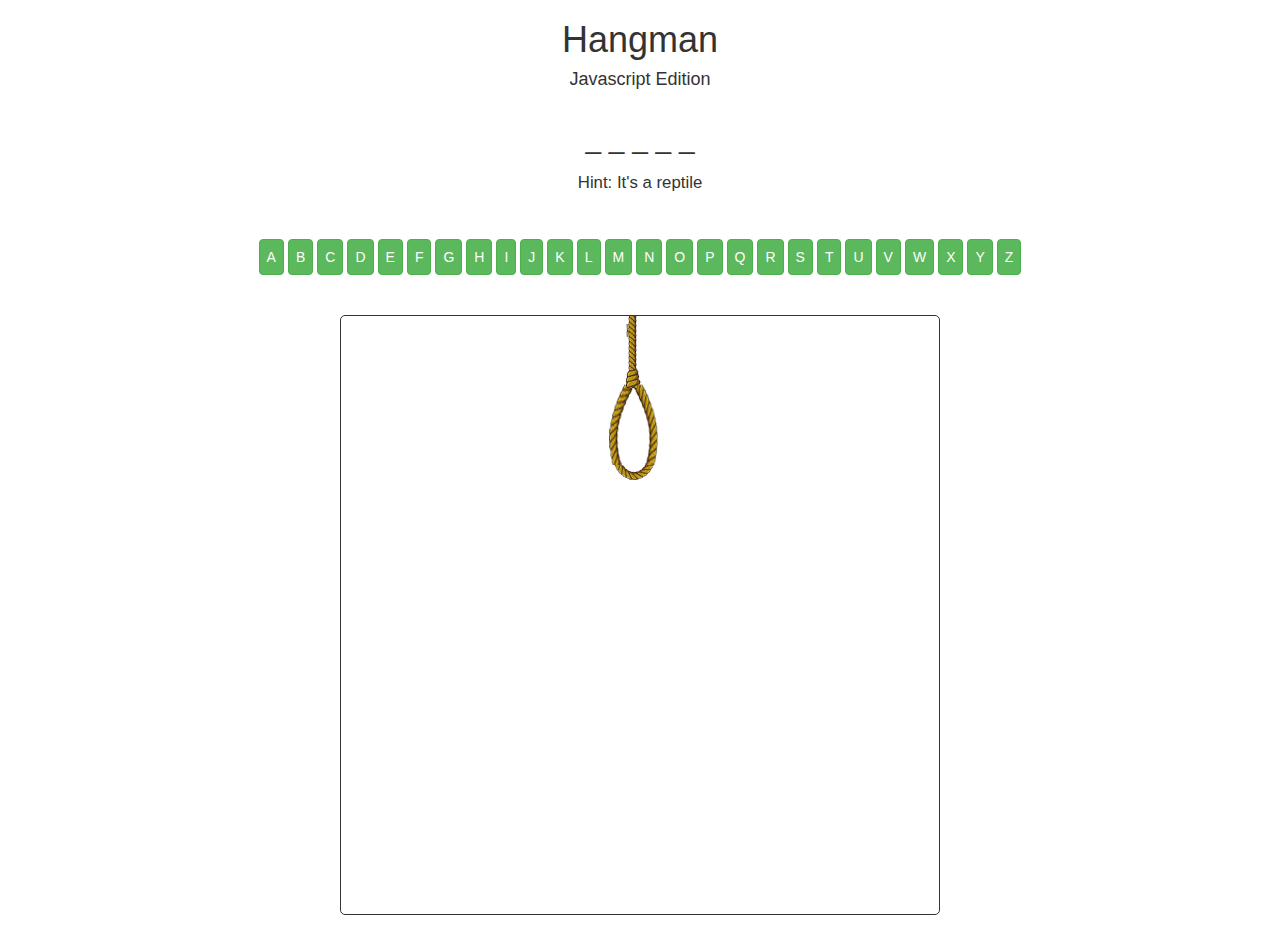
==== Labs/Lab7/index.html @ f2d5b7a1 "Added finished lab7 files" ====
<!DOCTYPE html>
<html>
    <head>
        <title>Hangman</title>
        <link  href="css/styles.css" rel="stylesheet" type="text/css" />
        <link href="https://fonts.googleapis.com/css?family=Pacifico" rel="stylesheet">
        <link href="https://maxcdn.bootstrapcdn.com/bootstrap/3.3.7/css/bootstrap.min.css" rel="stylesheet" integrity="sha384-BVYiiSIFeK1dGmJRAkycuHAHRg32OmUcww7on3RYdg4Va+PmSTsz/K68vbdEjh4u" crossorigin="anonymous">
        
        <script src="https://ajax.googleapis.com/ajax/libs/jquery/3.2.1/jquery.min.js"></script>
        <script src="https://maxcdn.bootstrapcdn.com/bootstrap/3.3.7/js/bootstrap.min.js" integrity="sha384-Tc5IQib027qvyjSMfHjOMaLkfuWVxZxUPnCJA7l2mCWNIpG9mGCD8wGNIcPD7Txa" crossorigin="anonymous"></script>
        
        <meta name="viewport" content="width=device-width, initial-scale=1">
        
    </head>
    <body>
        <div class='container text-center'>
            <header>
                <h1>Hangman</h1>
                <h4>Javascript Edition</h4>
            </header>
            
            <div id="word"></div>
            <div id="letters"></div>
            
            <div id="man">
                <img src="img/stick_0.png" id="hangImg">
            </div>
            
            <div id="won">
                <h2>You Won!</h2>
                <button class="replayBtn btn btn-success">Play Again</button>
            </div>
            
            <div id="lost">
                <h2>You Lost!</h2>
                <button class="replayBtn btn btn-warning">Play Again</button>
            </div>
        </div>
        
        <script src="js/hangman.js"></script>
        
    </body>
</html>
---- Labs/Lab7/css/styles.css ----
#won, #lost {
    display: none;
}

#word, #letters {
    padding: 20px 0px;
}

#man {
    margin: 20px auto;
    width: 600px;
    height: 600px;
    border: solid;
    border-radius: 5px;
    border-width: 1px;
}

#word {
    font-size: 2em;
}

.hint {
    font-size: 0.6em !important;
}

.btn {
    padding: 7px 7px !important;
    margin: 0px 2px;
}
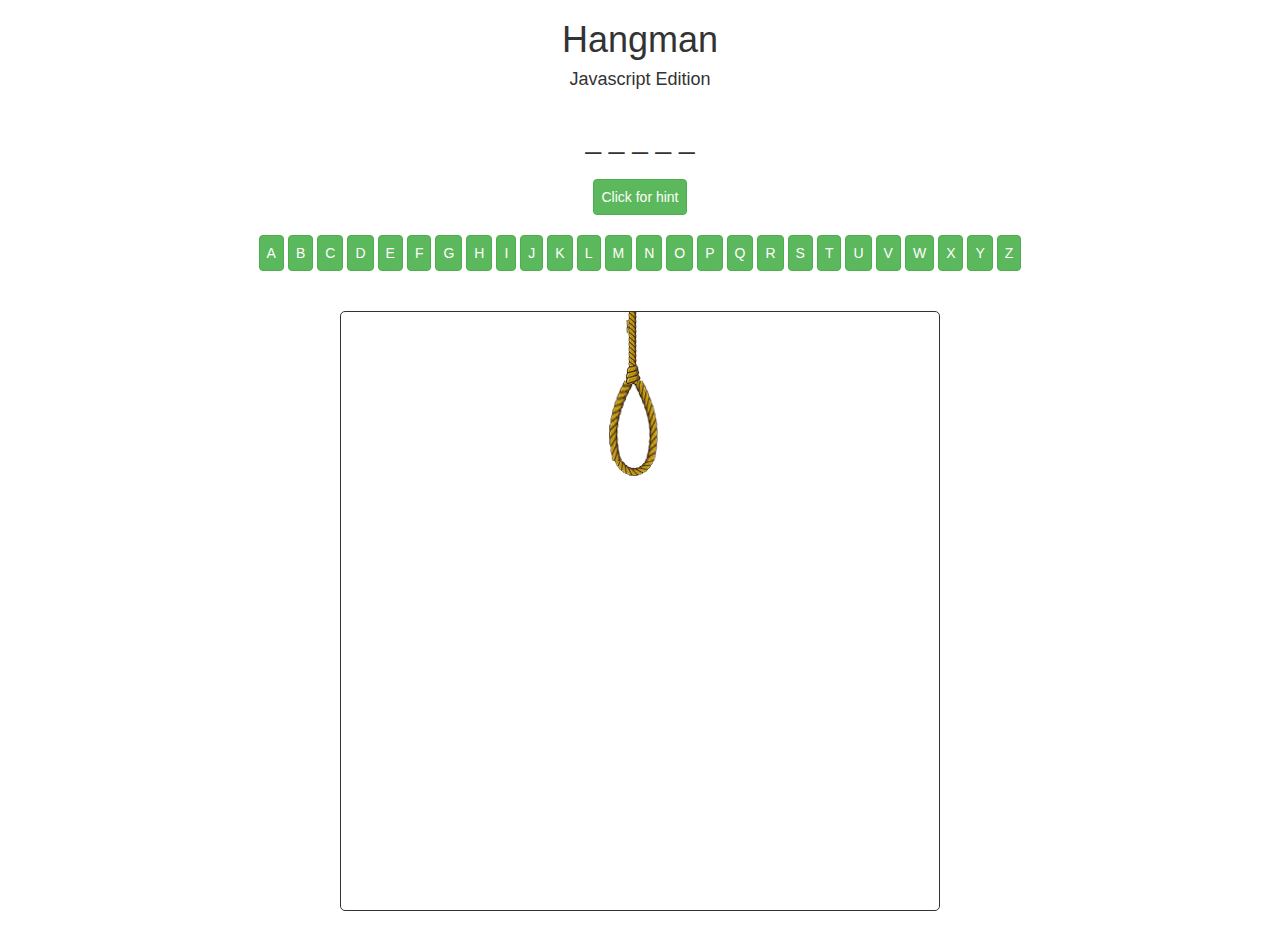
==== commit 5d6f01c2: "Added revised lab7 files" ====
--- a/Labs/Lab7/index.html
+++ b/Labs/Lab7/index.html
@@ -20,6 +20,9 @@
             </header>
             
             <div id="word"></div>
+            <div id = "wordHint">
+                <button  class = "hintBtn btn btn-success">Click for hint</button>
+            </div>
             <div id="letters"></div>
             
             <div id="man">
--- a/Labs/Lab7/css/styles.css
+++ b/Labs/Lab7/css/styles.css
@@ -21,6 +21,7 @@
 
 .hint {
     font-size: 0.6em !important;
+    display: none; 
 }
 
 .btn {
